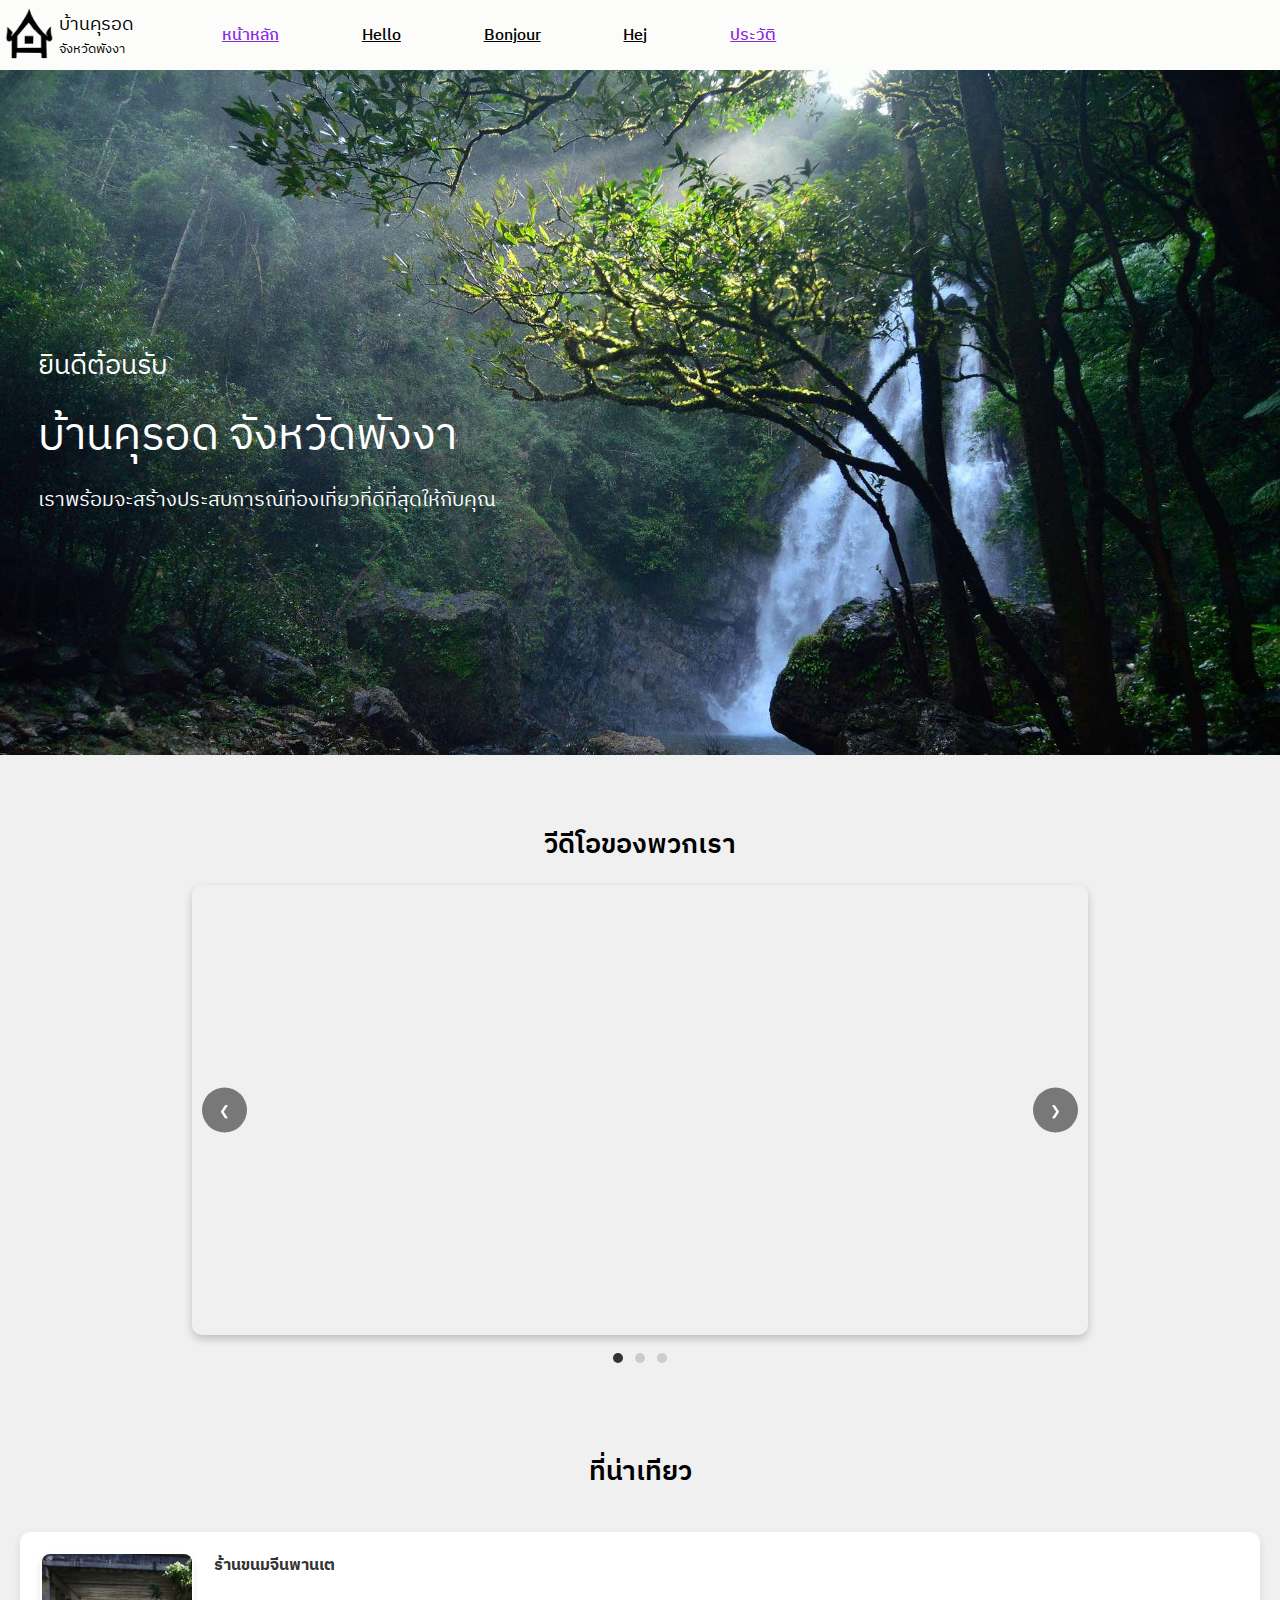
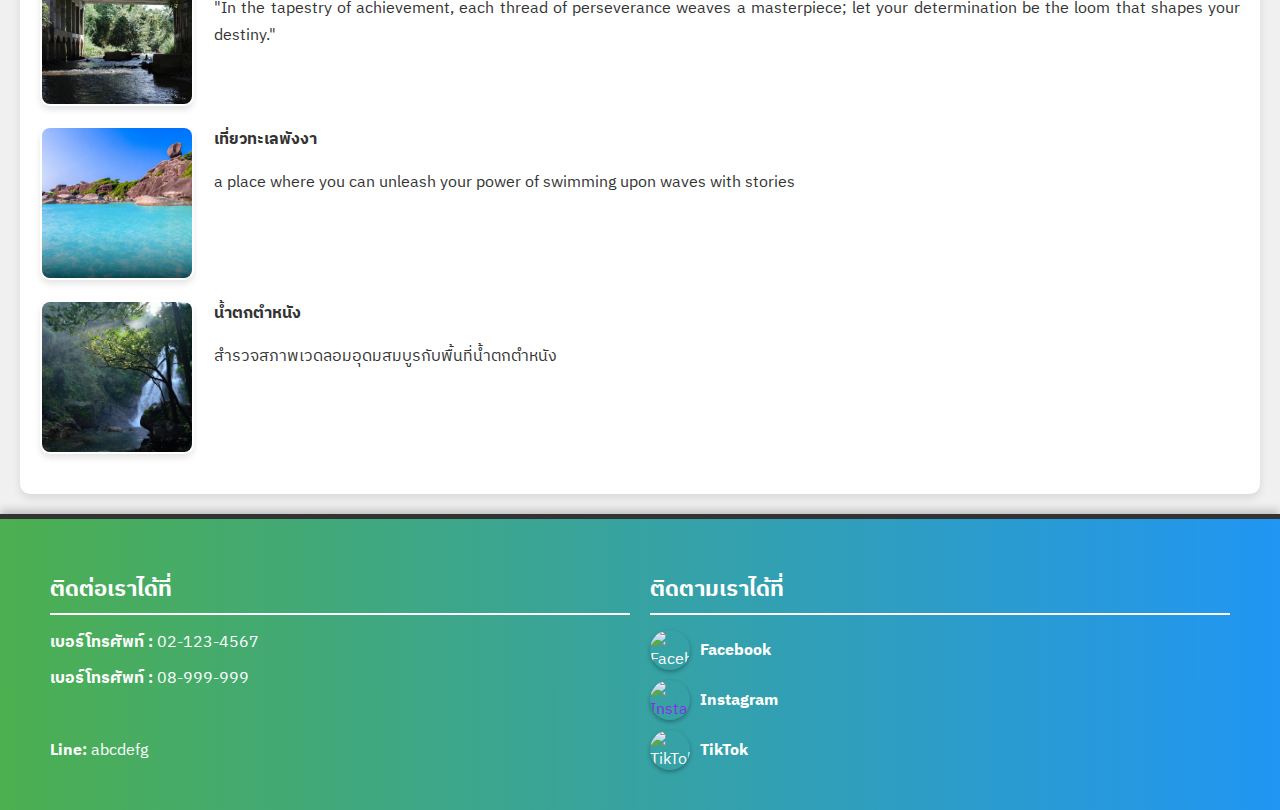
==== index.html @ 7ba6e12e "index.html" ====
<!DOCTYPE html>
<html lang="en">
<head>
    <meta charset="UTF-8">
    <title>Bangwan</title>
    <meta name="viewport" content="width=device-width, initial-scale=1.0">
    <link rel="stylesheet" href="index-style2.css">

    <!-- FONTS -->
    <link rel="preconnect" href="https://fonts.googleapis.com">
    <link rel="preconnect" href="https://fonts.gstatic.com" crossorigin>
    <link href="https://fonts.googleapis.com/css2?family=IBM+Plex+Sans+Thai:wght@100;200;300;400;500;600;700&display=swap" rel="stylesheet">
</head>
<body>
    <!-- Downloading Menu Zone -->
    <!-- <div class="downloadElement">
        <img src="images/logo.png" alt="Logo of bangwan shape like a house" class="logo-imageLoader">
        <span style="font-size: 22; font-weight: 550;">ชุมชนบางวัน</span>
        <div class="blockingBlock">
            <div class="block"></div>
            <div class="block"></div>
            <div class="block"></div>
            <div class="block"></div>
            <div class="block"></div>
        </div>
    </div> -->

    <!-- Top menu -->
    <nav>
        <div class="top-menu">
            <img src="images/logo.png" alt="Logo of bangwan shape like a house" id="logo-image">
            <div>
                <header id="header1">บ้านคุรอด</header>
                <header id="header2">จังหวัดพังงา</header>
            </div>
            <div class="menubutton-container">
                <a href="" id="navbutton">หน้าหลัก</a>
                <label id="navbutton">Hello</label>
                <label id="navbutton">Bonjour</label>   
                <label id="navbutton">Hej</label>
                <a href="information/information.html" id="navbutton">ประวัติ</a>
            </div>
        </div>    
    </nav>
    <div class="backgrond-container">
        <!-- background -->
        <div class="top-image">
            <img src="images/Index-background.jpg" alt="Image of a river in village">
        </div>
        <div class="background-text-container">
            <label for="" id="welcome-text">ยินดีต้อนรับ</label>
            <label for="" id="bangwan-text">บ้านคุรอด จังหวัดพังงา</label>
            <label for="" id="experience-text">เราพร้อมจะสร้างประสบการณ์ท่องเที่ยวที่ดีที่สุดให้กับคุณ</label>
        </div>
    </div>

    <div class="vdotext-container">
            <strong class="Vdotext">วีดีโอของพวกเรา</strong>
    </div>

    <!-- Carousel -->
    <div class="carousel">
        <div class="carousel-items">
            <iframe src="https://www.youtube.com/embed/ly36kn0ug4k?si=1aj1aoEg93EC6gTr" class="carousel-item"
            title="YouTube video player" frameborder="0" allow="accelerometer; autoplay; clipboard-write; encrypted-media; gyroscope; picture-in-picture; web-share"
             referrerpolicy="strict-origin-when-cross-origin" allowfullscreen>
            </iframe>

            <iframe src="https://www.youtube.com/embed/PuGbGzu5ZmQ?si=jSJbtHmIl44q8sbm" class="carousel-item"
            title="YouTube video player" frameborder="0" allow="accelerometer; autoplay; clipboard-write; encrypted-media; gyroscope; picture-in-picture; web-share"
             referrerpolicy="strict-origin-when-cross-origin" allowfullscreen>
            </iframe>

            <iframe src="https://www.youtube.com/embed/5OMAiYDV1Ss?si=UrfDo9oz8mRI8CP5" class="carousel-item"
            title="YouTube video player" frameborder="0" allow="accelerometer; autoplay; clipboard-write; encrypted-media; gyroscope; picture-in-picture; web-share"
             referrerpolicy="strict-origin-when-cross-origin" allowfullscreen>
            </iframe>
        </div>
        <button class="arrow prev">&#10094;</button>
        <button class="arrow next">&#10095;</button>
    </div>
    <div class="dots">
        <span class="dot active"></span>
        <span class="dot"></span>
        <span class="dot"></span>
    </div>

    <div class="traveltext-container">
        <strong class="traveltext">ที่น่าเทียว</strong>
    </div>

    <!-- Content Container -->
    <div class="content-container">
        <a href="destination/C-res.html" class="content-item">
            <img src="images/C-res-top.png" alt="image of chinese restuarant" data-description="this is about chineses restuarant">
            <div>
                <strong>ร้านขนมจีนพานเต</strong>
                <p>"In the tapestry of achievement, each thread of perseverance weaves a masterpiece; 
                    let your determination be the loom that shapes your destiny."</p>
            </div>
        </a>
        <a href="destination/sea.html" class="content-item">
            <img src="images/top-sea.png" alt="image of waterfall" data-description="Full details of Image 2.">
            <div>
                <strong>เที่ยวทะเลพังงา</strong>
                <p>a place where you can unleash your power of swimming upon waves with stories</p>
            </div>
        </a>
        <a href="destination/waterfall.html" class="content-item">
            <img src="images/Index-background.jpg" alt="image of waterfall" data-description="Full details of Image 3.">
            <div>
                <strong>น้ำตกตำหนัง</strong>
                <p>สำรวจสภาพเวดลอมอุดมสมบูรกับพื้นที่นํ้าตกตำหนัง</p>
            </div>
        </a>    
    </div>

    <!-- Modal -->
    <div class="modal" id="modal">
        <div class="modal-content">
            <span class="close" id="close">&times;</span>
            <img id="modal-img" src="" alt="">
            <p id="modal-description"></p>
        </div>
    </div>

    <!-- Footer -->
    <footer class="footer">
        <div class="footer-container">
            <!-- Left Side: Contact Info -->
            <div class="footer-left">
                <h3>ติดต่อเราได้ที่</h3>
                <p><strong>เบอร์โทรศัพท์ :</strong> 02-123-4567</p>
                <p><strong>เบอร์โทรศัพท์ :</strong> 08-999-999</p><br>
                <p><strong>Line:</strong> abcdefg</p>
            </div>

            <!-- Right Side: Social Media Links -->
            <div class="footer-right">
                <h3>ติดตามเราได้ที่</h3>
                <div class="social-media">
                    <!-- Facebook -->
                    <div class="social-media-item">
                        <img src="images/facebook-icon.png" alt="Facebook">
                        <span>Facebook</span>
                    </div>
                    <!-- Instagram -->
                    <a href="https://www.instagram.com/bankurodd?utm_source=ig_web_button_share_sheet&igsh=ZDNlZDc0MzIxNw==">
                        <div class="social-media-item">
                            <img src="images/instagram-icon.png" alt="Instagram">
                            <span>Instagram</span>
                        </div>
                    </a>
                    <!-- TikTok -->
                    <div class="social-media-item">
                        <img src="images/tiktok-icon.png" alt="TikTok">
                        <span>TikTok</span>
                    </div>
                </div>
            </div>
        </div>
    </footer>
<!-- JavaScript -->
<script>
    // Carousel Logic
    const carouselItems = document.querySelector('.carousel-items');
    const carouselDots = document.querySelectorAll('.dot');
    const prevButton = document.querySelector('.prev');
    const nextButton = document.querySelector('.next');
    let currentIndex = 0;

    function updateCarousel() {
        carouselItems.style.transform = `translateX(-${currentIndex * 100}%)`;
        carouselDots.forEach(dot => dot.classList.remove('active'));
        carouselDots[currentIndex].classList.add('active');
    }

    function showNext() {
        currentIndex = (currentIndex + 1) % carouselDots.length;
        updateCarousel();
    }

    function showPrev() {
        currentIndex = (currentIndex - 1 + carouselDots.length) % carouselDots.length;
        updateCarousel();
    }

    nextButton.addEventListener('click', showNext);
    prevButton.addEventListener('click', showPrev);

    carouselDots.forEach((dot, index) => {
        dot.addEventListener('click', () => {
            currentIndex = index;
            updateCarousel();
        });
    });

    setInterval(showNext, 7000);

    // Modal Logic
    const modal = document.getElementById('modal');
    const modalImg = document.getElementById('modal-img');
    const modalDescription = document.getElementById('modal-description');
    const contentImages = document.querySelectorAll('.content-item img');
    const close = document.getElementById('close');

    close.addEventListener('click', () => {
        modal.style.display = 'none';
    });

    window.addEventListener('click', event => {
        if (event.target === modal) {
            modal.style.display = 'none';
        }
    });
</script>
</body>
</html>
---- index-style2.css ----
@import url(basestructure.css);

/*background image and text container */
.backgrond-container {
    display: flex;
    width: 100%;
    max-height: 725px;
    padding: 30px 0 0 0;
    background-color: #333;
}

/* Top Image Section */
.top-image {
    overflow: hidden;
}

.top-image img {
    width: 100%;
    min-width: 440px;
    height: auto;
    display: block;
    z-index: -1;
}

/* text for background zone */
.background-text-container {
    display: flex;
    position: absolute;
    align-self: center;
    margin: min(75px) 0 0 3%;
    z-index: 8;
    flex-direction: column;
    gap: 12px;
}

#welcome-text {
    color: white;
    font-size: 20pt;
    z-index: 1;
}
#bangwan-text {
    color: white;
    font-size: 33pt;
    z-index: 1;
}

#experience-text {
    color: white;
    font-size: 15pt;
    z-index: 1;
}

.vdotext-container,.traveltext-container {
    display: flex;
    width: 100vw;
    height: 80px;
    padding-top: 50px;
    align-items: center;
    justify-content: center;
}

.Vdotext,.traveltext {
    font-weight: 600;
    font-size: 1.7rem;
}

/* Carousel Styles */
.carousel {
    position: relative;
    width: 70%;
    overflow: hidden;
    margin: 0 auto;
    border-radius: 10px;
    box-shadow: 0 4px 8px rgba(0, 0, 0, 0.2);
}

.carousel-items {
    display: flex;
    transition: transform 0.5s ease-in-out;
}

.carousel-item {
    width: 100%;
    height: 450px;
    flex-shrink: 0;
}

.carousel-item img {
    width: 100%;
    height: 33vh;
    object-fit: cover;
    cursor: pointer;
}

.arrow {
    position: absolute;
    top: 50%;
    transform: translateY(-50%);
    background-color: rgba(0, 0, 0, 0.5);
    color: white;
    border: none;
    border-radius: 50%;
    width: 45px;
    padding: 15px;
    cursor: pointer;
    z-index: 10;
}

.arrow:hover {
    background-color: rgba(0, 0, 0, 0.7);
}

.prev {
    left: 10px;
    z-index: 7;
}

.next {
    right: 10px;
    z-index: 7;
}

.dots {
    text-align: center;
    margin: 10px 0;
}

.dot {
    display: inline-block;
    width: 10px;
    height: 10px;
    margin: 0 4px;
    background-color: #ccc;
    border-radius: 50%;
    cursor: pointer;
    transition: background-color 0.3s;
}

.dot.active {
    background-color: #333;
}

/* Content Container */
.content-container {
    max-width: 1200px;
    margin: 20px auto;
    padding: 20px;
    background: #fff;
    border-radius: 10px;
    box-shadow: 0 4px 8px rgba(0, 0, 0, 0.1);
}

.content-item {
    display: flex;
    align-items: flex-start;
    margin-bottom: 20px;
    transition: transform 0.3s, box-shadow 0.3s;
    border-radius: 10px;
}

.content-item:hover {
    transform: scale(1.02);
    box-shadow: 0 2px 2px rgba(0, 0, 0, 0.2);
}

.content-item img {
    width: 150px;
    height: 150px;
    object-fit: cover;
    margin-right: 20px;
    cursor: pointer;
    border-radius: 10px;
    border: 2px solid transparent;
    box-shadow: 0 4px 6px rgba(0, 0, 0, 0.1);
}

.content-item:hover img {
    border-color: #fffdfd8b;
    box-shadow: 0 8px 12px rgba(0, 0, 0, 0.3);
}

.content-item div {
    font-size: 16px;
    color: #333;
    text-align: justify;
}

/* Popup Modal */
.modal {
    display: none;
    position: fixed;
    top: 0;
    left: 0;
    width: 100%;
    height: 100%;
    background: rgba(0, 0, 0, 0.8);
    z-index: 1000;
    justify-content: center;
    align-items: center;
}

.modal-content {
    text-align: center;
    color: white;
    max-width: 90%;
    max-height: 90%;
    overflow-y: auto;
}

.modal img {
    max-width: 100%;
    max-height: 60vh;
    margin-bottom: 20px;
    border-radius: 10px;
}

.modal p {
    font-size: 18px;
    line-height: 1.6;
}

.close {
    position: absolute;
    top: 20px;
    right: 20px;
    font-size: 30px;
    color: white;
    cursor: pointer;
}

/* Footer Styles */
footer.footer {
    background: linear-gradient(90deg, #4caf50, #2196f3);
    color: #ffffff;
    padding: 30px;
    border-top: 5px solid #333;
    box-shadow: 0 -4px 8px rgba(0, 0, 0, 0.2);
}

.footer-container {
    max-width: 1200px;
    margin: 0 auto;
    display: flex;
    justify-content: space-between;
    flex-wrap: wrap;
}

.footer-left,
.footer-right {
    flex: 1;
    margin: 0 10px;
    min-width: 200px;
}

.footer-left h3,
.footer-right h3 {
    font-size: 22px;
    font-weight: bold;
    margin-bottom: 15px;
    border-bottom: 2px solid #fff;
    padding-bottom: 5px;
}

.footer-left p,
.footer-right p {
    font-size: 16px;
    line-height: 1.6;
    margin: 10px 0;
}

.social-media {
    display: flex;
    flex-direction: column;
    align-items: flex-start;
}

.social-media-item {
    display: flex;
    align-items: center;
    margin-bottom: 10px;
}

.social-media-item img {
    width: 40px;
    height: 40px;
    margin-right: 10px;
    border-radius: 50%;
    box-shadow: 0 2px 4px rgba(0, 0, 0, 0.3);
}

.social-media-item span {
    font-size: 16px;
    font-weight: bold;
    color: #ffffff;
}

/* Animation Zone */

/* Tablet Responsive Design */

@media (max-width: 768px) {
    .footer-container {
        flex-direction: column;
        align-items: center;
        text-align: center;
    }

    .footer-left,
    .footer-right {
        margin: 20px 0;
    }

    /* background text zone */
    #welcome-text {
        color: white;
        font-size: 15pt;
        font-weight: lighter;
    }
    #bangwan-text {
        color: white;
        font-size: 21pt;
    }
    
    #experience-text {
        color: white;
        font-size: 12pt;
    }
}

@media (max-width: 750px) {

    .background-text-container {
        gap: 7px;
    }

    #welcome-text {
        color: white;
        font-size: 13pt;
        font-weight: lighter;
    }
    
    #bangwan-text {
        color: white;
        font-size: 18pt;
    }
    
    #experience-text {
        color: white;
        font-size: 10pt;
    }

    .vdotext-container {
        height: 55px;
        padding-top: 25px;
    }

    .traveltext-container {
        height: 45px;
        padding-top: 35px;
    }

    .Vdotext,.traveltext {
        font-weight: 400;
        font-size: 1.3rem;
    }

    .carousel {
        width: 87%;
    }

    .carousel-item {
        height: 250px;
    }
    
    .content-item img {
        width: 110px;
        height: 110px;
    }
    
}
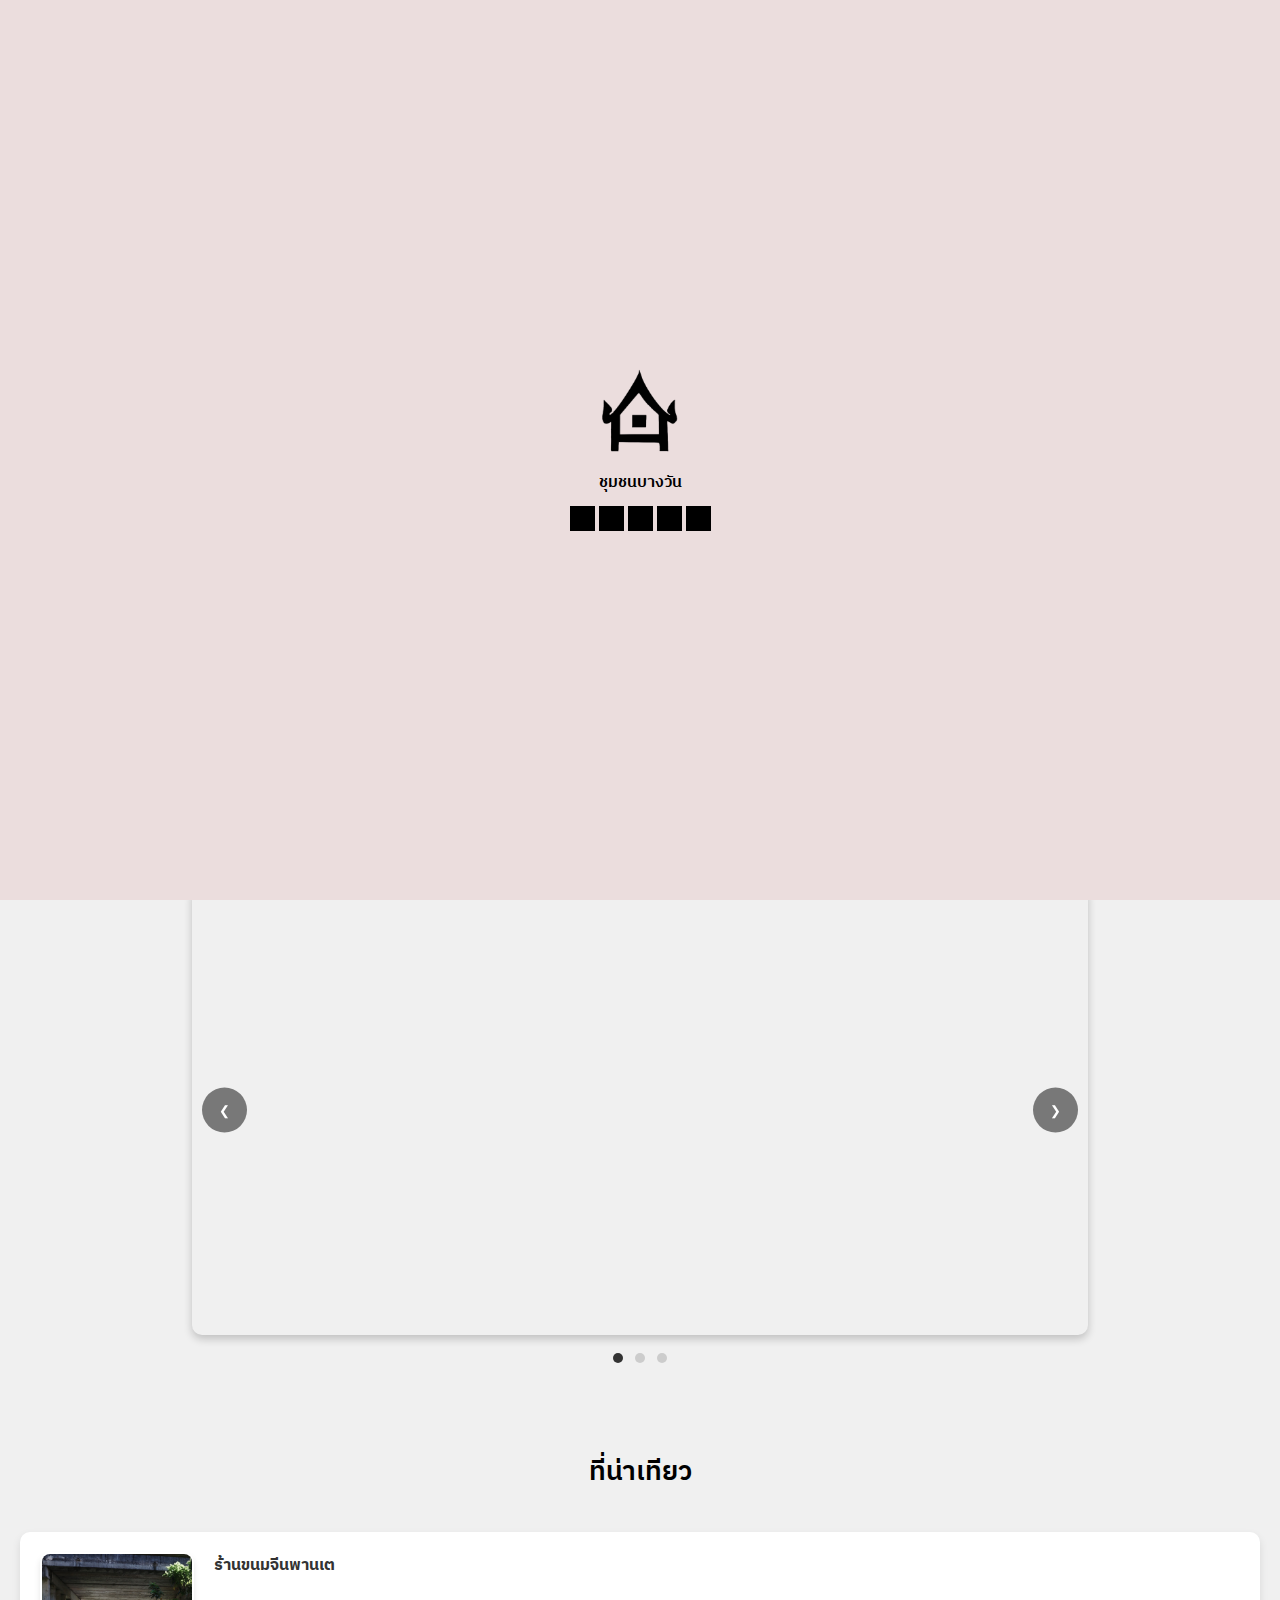
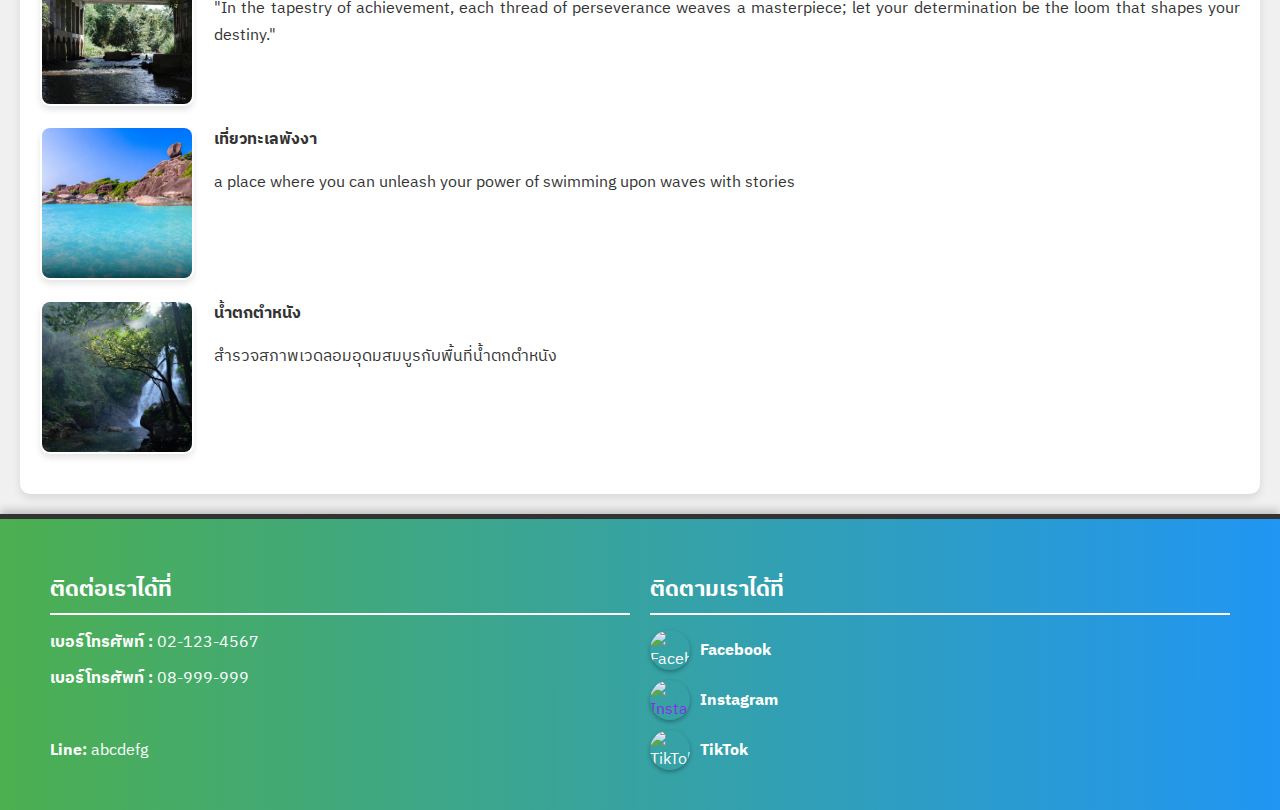
==== commit d8e2e63d: "Update index.html" ====
--- a/index.html
+++ b/index.html
@@ -13,7 +13,7 @@
 </head>
 <body>
     <!-- Downloading Menu Zone -->
-    <!-- <div class="downloadElement">
+    <div class="downloadElement">
         <img src="images/logo.png" alt="Logo of bangwan shape like a house" class="logo-imageLoader">
         <span style="font-size: 22; font-weight: 550;">ชุมชนบางวัน</span>
         <div class="blockingBlock">
@@ -23,7 +23,7 @@
             <div class="block"></div>
             <div class="block"></div>
         </div>
-    </div> -->
+    </div>
 
     <!-- Top menu -->
     <nav>
